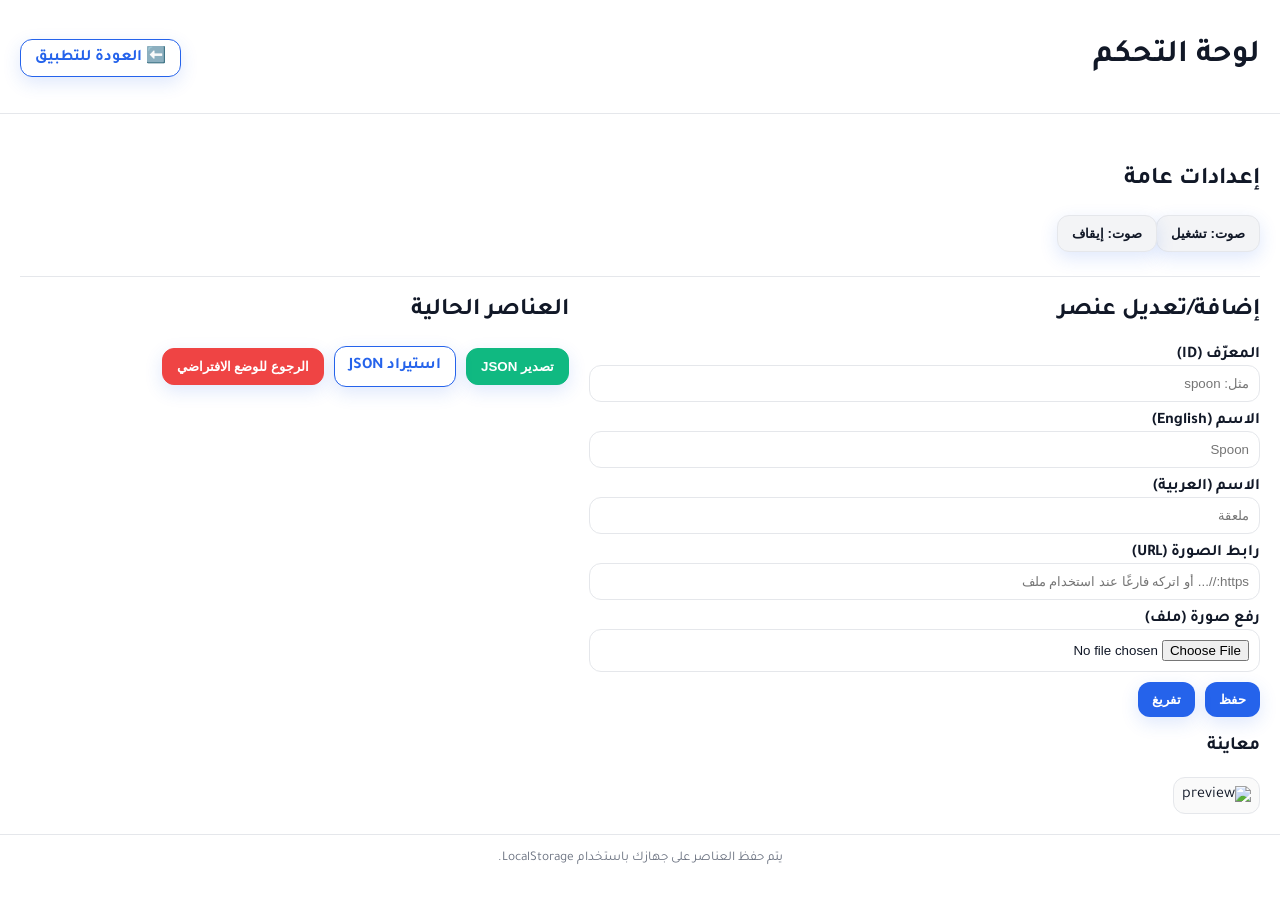
==== admin.html @ 98be7ca0 "Add files via upload" ====
<!DOCTYPE html>
<html lang="ar" dir="rtl">
<head>
  <meta charset="UTF-8" />
  <meta name="viewport" content="width=device-width, initial-scale=1" />
  <title>لوحة التحكم - البطاقات</title>
  <link rel="preconnect" href="https://fonts.googleapis.com">
  <link rel="preconnect" href="https://fonts.gstatic.com" crossorigin>
  <link href="https://fonts.googleapis.com/css2?family=Tajawal:wght@400;700&family=Nunito:wght@600;800&display=swap" rel="stylesheet">
  <link rel="stylesheet" href="bootstrap.css" />
  <link rel="stylesheet" href="animate.css" />
  <link rel="stylesheet" href="admin.css" />
</head>
<body>
  <header class="admin-topbar animated fadeInDown">
    <h1>لوحة التحكم</h1>
    <nav class="admin-actions">
      <a href="index.html" class="btn btn-outline">⬅️ العودة للتطبيق</a>
    </nav>
  </header>

  <main class="admin-main">
    <section style="padding:12px 0;border-bottom:1px solid #E5E7EB">
      <h2>إعدادات عامة</h2>
      <div class="list-actions">
        <div class="btn-group" id="soundGroup" role="group" aria-label="إعدادات الصوت">
          <button id="soundOn"  class="btn btn-subtle" aria-pressed="false">صوت: تشغيل</button>
          <button id="soundOff" class="btn btn-subtle" aria-pressed="true">صوت: إيقاف</button>
        </div>
      </div>
    </section>

    <div class="admin-grid">
      <section>
        <h2>إضافة/تعديل عنصر</h2>
        <form id="adminForm" class="form">
          <label>المعرّف (ID)
            <input type="text" id="f_id" placeholder="مثل: spoon" required />
          </label>
          <label>الاسم (English)
            <input type="text" id="f_en" placeholder="Spoon" required />
          </label>
          <label>الاسم (العربية)
            <input type="text" id="f_ar" placeholder="ملعقة" required />
          </label>
          <label>رابط الصورة (URL)
            <input type="url" id="f_img" placeholder="https://... أو اتركه فارغًا عند استخدام ملف" />
          </label>
          <label>رفع صورة (ملف)
            <input type="file" id="f_file" accept="image/*" />
          </label>
          <div class="form-actions">
            <button type="submit" class="btn btn-primary">حفظ</button>
            <button type="button" id="clearForm" class="btn btn-ghost">تفريغ</button>
          </div>
          <div id="formMsg" class="msg"></div>
        </form>
        <div class="preview">
          <h3>معاينة</h3>
          <img id="adminPreview" class="figure" src="assets/spoon.png" alt="preview" />
        </div>
      </section>

      <section>
        <h2>العناصر الحالية</h2>
        <div class="list-actions">
          <button id="exportJson" class="btn btn-success">تصدير JSON</button>
          <label class="import-label btn btn-outline" style="cursor:pointer">
            استيراد JSON
            <input type="file" id="importJson" accept="application/json" />
          </label>
          <button id="resetDefaults" class="btn btn-danger">الرجوع للوضع الافتراضي</button>
        </div>
        <ul id="itemsList" class="items-list"></ul>
      </section>
    </div>
  </main>

  <footer class="admin-footer">
    <small>يتم حفظ العناصر على جهازك باستخدام LocalStorage.</small>
  </footer>

  <script>const DEFAULT_ITEMS = [{"id": "waiter", "en": "Waiter", "ar": "النادل"}, {"id": "strawberries", "en": "Strawberries", "ar": "فراولة"}, {"id": "biscuits", "en": "Biscuits", "ar": "بسكويت"}, {"id": "spoon", "en": "Spoon", "ar": "ملعقة"}, {"id": "napkin", "en": "Napkin", "ar": "منديل"}, {"id": "fork", "en": "Fork", "ar": "شوكة"}, {"id": "knife", "en": "Knife", "ar": "سكين"}, {"id": "pepper", "en": "Pepper", "ar": "فلفل"}, {"id": "salt", "en": "Salt", "ar": "ملح"}, {"id": "chopsticks", "en": "Chopsticks", "ar": "عيدان أكل"}];</script>
  <script src="admin.js"></script>
</body>
</html>
---- admin.css ----
/* Admin (v3): add sound settings, ripple hidden */
:root{--ripple-duration:.50s}
*{box-sizing:border-box}
.hidden{display:none !important}
body{margin:0;font-family:"Tajawal","Nunito","Segoe UI",Tahoma,Arial,"Noto Sans Arabic",sans-serif;background:#ffffff;color:#111827}
.admin-topbar{display:flex;align-items:center;justify-content:space-between;padding:16px 20px;background:#ffffff;border-bottom:1px solid #E5E7EB}
.admin-actions .btn{border-radius:12px;padding:10px 14px;text-decoration:none;font-weight:600}
.admin-main{padding:20px}
.admin-grid{display:grid;grid-template-columns:1.1fr .9fr;gap:20px}
.form label{display:block;margin:10px 0;font-weight:600}
.form input{width:100%;padding:10px;border:1px solid #E5E7EB;border-radius:12px}
.form-actions{display:flex;gap:10px;margin-top:10px}
.btn{background:#2563EB;color:#fff;border:none;border-radius:12px;padding:10px 14px;cursor:pointer;font-weight:600;box-shadow:0 6px 18px rgba(37,99,235,.15)}
.btn.ghost{background:transparent;color:#111827;border:1px solid #E5E7EB}
.btn-outline{background:#fff;color:#2563EB;border:1px solid #2563EB}
.btn-outline:hover{background:rgba(37,99,235,.06)}
.btn-success{background:#10B981;color:#fff;border:1px solid #10B981}
.btn-danger{background:#EF4444;color:#fff;border:1px solid #EF4444}
.btn-subtle{background:#F3F4F6;color:#111827;border:1px solid #E5E7EB}
.btn-subtle:hover{background:#E5E7EB}
.ripple{display:none !important}
.msg{margin-top:8px;font-size:.95rem;color:#6B7280}
.preview{margin-top:12px}
.figure{max-width:240px;max-height:240px;object-fit:contain;border:1px solid #E5E7EB;border-radius:12px;padding:8px;background:#FAFAFA}
.list-actions{display:flex;gap:10px;align-items:center;margin-bottom:12px}
.items-list{list-style:none;padding:0;margin:0;display:grid;grid-template-columns:repeat(auto-fit,minmax(300px,1fr));gap:12px}
.item-card{border:1px solid #E5E7EB;border-radius:14px;padding:12px;background:#FFFFFF;display:flex;gap:12px;align-items:center;box-shadow:0 4px 12px rgba(0,0,0,.05)}
.item-card img{width:72px;height:72px;object-fit:contain;border-radius:10px;background:#fff;border:1px solid #E5E7EB}
.item-meta{flex:1}
.item-actions{display:flex;gap:8px}
.import-label input{display:none}
.admin-footer{padding:14px 20px;text-align:center;color:#6B7280;border-top:1px solid #E5E7EB}
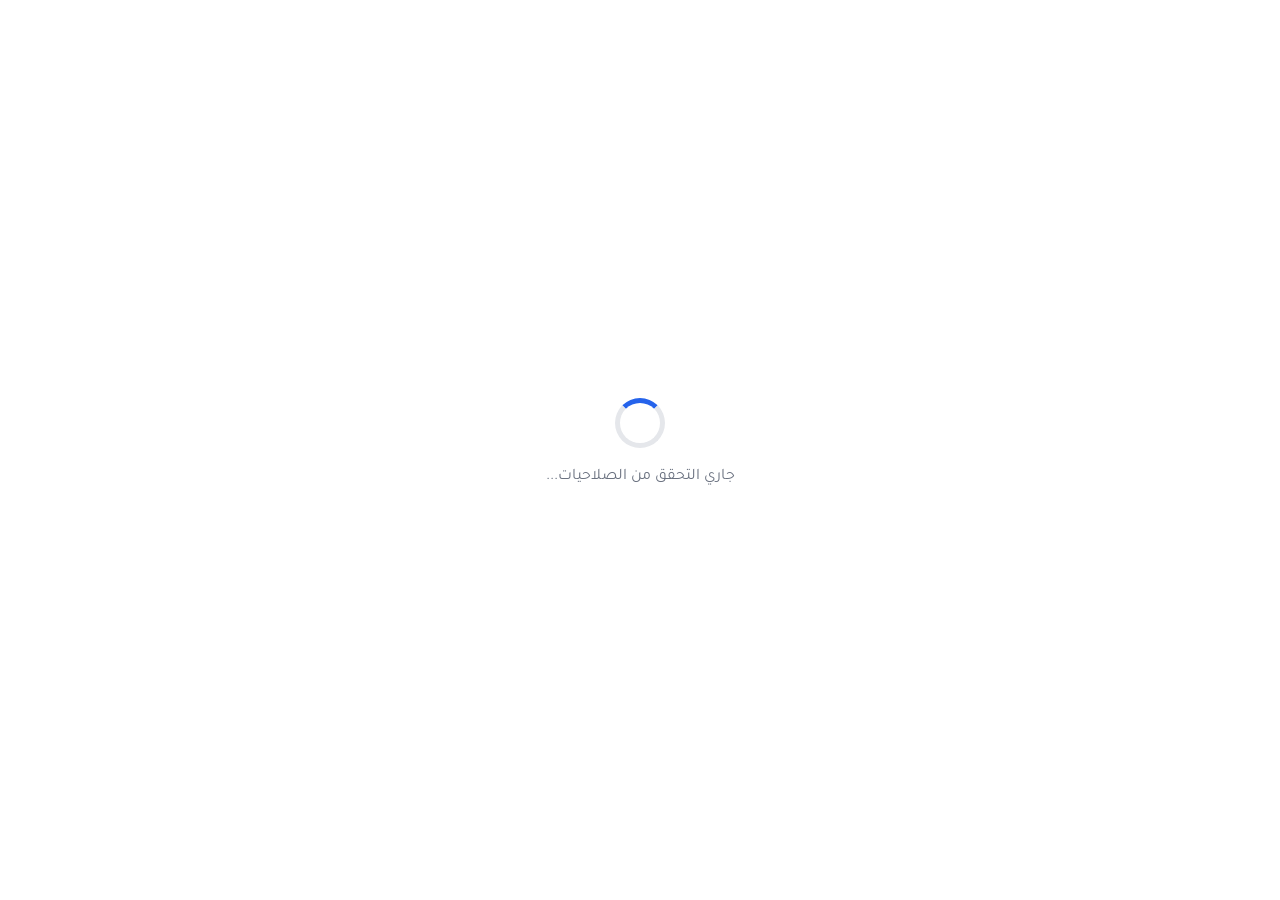
==== commit 541dca4e: "Enhance admin.html with loading screen and user management Added loading screen and user management " ====
--- a/admin.html
+++ b/admin.html
@@ -12,75 +12,432 @@
   <link rel="stylesheet" href="admin.css" />
 </head>
 <body>
-  <header class="admin-topbar animated fadeInDown">
-    <h1>لوحة التحكم</h1>
-    <nav class="admin-actions">
-      <a href="index.html" class="btn btn-outline">⬅️ العودة للتطبيق</a>
-    </nav>
-  </header>
-
-  <main class="admin-main">
-    <section style="padding:12px 0;border-bottom:1px solid #E5E7EB">
-      <h2>إعدادات عامة</h2>
-      <div class="list-actions">
-        <div class="btn-group" id="soundGroup" role="group" aria-label="إعدادات الصوت">
-          <button id="soundOn"  class="btn btn-subtle" aria-pressed="false">صوت: تشغيل</button>
-          <button id="soundOff" class="btn btn-subtle" aria-pressed="true">صوت: إيقاف</button>
-        </div>
+  <!-- شاشة التحميل أثناء التحقق من الصلاحيات -->
+  <div id="loadingScreen" style="display: flex; align-items: center; justify-content: center; height: 100vh; background: white;">
+    <div style="text-align: center;">
+      <div style="width: 50px; height: 50px; border: 5px solid #E5E7EB; border-top-color: #2563EB; border-radius: 50%; animation: spin 1s linear infinite; margin: 0 auto 20px;"></div>
+      <p style="color: #6B7280;">جاري التحقق من الصلاحيات...</p>
+    </div>
+  </div>
+
+  <!-- المحتوى الفعلي (مخفي في البداية) -->
+  <div id="adminContent" style="display: none;">
+    <header class="admin-topbar animated fadeInDown">
+      <div style="display: flex; align-items: center; gap: 15px;">
+        <h1 style="margin: 0;">لوحة التحكم</h1>
+        <span id="userBadge" class="user-badge" style="background: #2563EB; color: white; padding: 4px 12px; border-radius: 20px; font-size: 14px;"></span>
       </div>
-    </section>
-
-    <div class="admin-grid">
-      <section>
-        <h2>إضافة/تعديل عنصر</h2>
-        <form id="adminForm" class="form">
-          <label>المعرّف (ID)
-            <input type="text" id="f_id" placeholder="مثل: spoon" required />
+      <nav class="admin-actions">
+        <a href="index.html" class="btn btn-outline">🏠 الرئيسية</a>
+        <button id="logoutBtn" class="btn btn-subtle">🚪 تسجيل الخروج</button>
+      </nav>
+    </header>
+
+    <main class="admin-main">
+      <!-- قسم إدارة المستخدمين (للمسؤولين فقط) -->
+      <section id="usersSection" class="hidden" style="padding:12px 0;border-bottom:1px solid #E5E7EB;margin-bottom:20px;">
+        <h2>👥 إدارة المستخدمين</h2>
+        <div class="list-actions">
+          <button id="changePasswordBtn" class="btn btn-primary">تغيير كلمة المرور</button>
+          <button id="addUserBtn" class="btn btn-success">إضافة مستخدم جديد</button>
+        </div>
+        <div id="usersList" class="items-list" style="margin-top: 20px;"></div>
+      </section>
+
+      <!-- قسم إدارة الملفات -->
+      <section style="padding:12px 0;border-bottom:1px solid #E5E7EB;margin-bottom:20px;">
+        <h2>🗂️ إدارة الملفات</h2>
+        <div class="list-actions">
+          <label class="btn btn-primary" style="cursor:pointer">
+            📁 رفع ملف البيانات
+            <input type="file" id="adminFileUpload" accept=".json" style="display:none">
           </label>
-          <label>الاسم (English)
-            <input type="text" id="f_en" placeholder="Spoon" required />
-          </label>
-          <label>الاسم (العربية)
-            <input type="text" id="f_ar" placeholder="ملعقة" required />
-          </label>
-          <label>رابط الصورة (URL)
-            <input type="url" id="f_img" placeholder="https://... أو اتركه فارغًا عند استخدام ملف" />
-          </label>
-          <label>رفع صورة (ملف)
-            <input type="file" id="f_file" accept="image/*" />
-          </label>
-          <div class="form-actions">
-            <button type="submit" class="btn btn-primary">حفظ</button>
-            <button type="button" id="clearForm" class="btn btn-ghost">تفريغ</button>
-          </div>
-          <div id="formMsg" class="msg"></div>
-        </form>
-        <div class="preview">
-          <h3>معاينة</h3>
-          <img id="adminPreview" class="figure" src="assets/spoon.png" alt="preview" />
-        </div>
+          <button id="adminSaveFile" class="btn btn-success">💾 حفظ البيانات إلى ملف</button>
+          <button id="adminUseDefaults" class="btn btn-outline">🔄 استخدام البيانات الافتراضية</button>
+          <button id="backupData" class="btn btn-subtle">💾 نسخة احتياطية</button>
+        </div>
+        <div id="fileInfo" style="margin-top:10px;color:#666;font-size:0.9rem;"></div>
       </section>
 
-      <section>
-        <h2>العناصر الحالية</h2>
+      <!-- قسم الإعدادات العامة -->
+      <section style="padding:12px 0;border-bottom:1px solid #E5E7EB;margin-bottom:20px;">
+        <h2>⚙️ إعدادات عامة</h2>
         <div class="list-actions">
-          <button id="exportJson" class="btn btn-success">تصدير JSON</button>
-          <label class="import-label btn btn-outline" style="cursor:pointer">
-            استيراد JSON
-            <input type="file" id="importJson" accept="application/json" />
-          </label>
-          <button id="resetDefaults" class="btn btn-danger">الرجوع للوضع الافتراضي</button>
-        </div>
-        <ul id="itemsList" class="items-list"></ul>
+          <div class="btn-group" id="soundGroup" role="group" aria-label="إعدادات الصوت">
+            <button id="soundOn" class="btn btn-subtle" aria-pressed="false">🔊 صوت: تشغيل</button>
+            <button id="soundOff" class="btn btn-subtle" aria-pressed="true">🔇 صوت: إيقاف</button>
+          </div>
+          <button id="toggleAnimations" class="btn btn-subtle">✨ تفعيل/إيقاف الحركات</button>
+          <button id="resetSettings" class="btn btn-outline">🔄 إعادة تعيين الإعدادات</button>
+        </div>
+        
+        <!-- إحصائيات الاستخدام (للمسؤولين فقط) -->
+        <div id="statsSection" class="hidden" style="margin-top: 20px; background: #F9FAFB; padding: 20px; border-radius: 12px;">
+          <h3>📊 إحصائيات الاستخدام</h3>
+          <div style="display: grid; grid-template-columns: repeat(auto-fit, minmax(200px, 1fr)); gap: 15px; margin-top: 15px;">
+            <div style="background: white; padding: 15px; border-radius: 10px; border: 1px solid #E5E7EB;">
+              <div style="font-size: 24px; font-weight: 700; color: #2563EB;">0</div>
+              <div style="color: #6B7280; font-size: 14px;">عدد البطاقات</div>
+            </div>
+            <div style="background: white; padding: 15px; border-radius: 10px; border: 1px solid #E5E7EB;">
+              <div style="font-size: 24px; font-weight: 700; color: #10B981;">0</div>
+              <div style="color: #6B7280; font-size: 14px;">مرات التشغيل</div>
+            </div>
+            <div style="background: white; padding: 15px; border-radius: 10px; border: 1px solid #E5E7EB;">
+              <div style="font-size: 24px; font-weight: 700; color: #F59E0B;">0%</div>
+              <div style="color: #6B7280; font-size: 14px;">معدل النجاح</div>
+            </div>
+          </div>
+        </div>
       </section>
+
+      <div class="admin-grid">
+        <section>
+          <h2>➕ إضافة/تعديل عنصر</h2>
+          <form id="adminForm" class="form">
+            <label>🏷️ المعرّف (ID)
+              <input type="text" id="f_id" placeholder="مثل: spoon" required />
+            </label>
+            <label>🇬🇧 الاسم (English)
+              <input type="text" id="f_en" placeholder="Spoon" required />
+            </label>
+            <label>🇸🇦 الاسم (العربية)
+              <input type="text" id="f_ar" placeholder="ملعقة" required />
+            </label>
+            <label>🖼️ رابط الصورة (URL)
+              <input type="url" id="f_img" placeholder="https://... أو اتركه فارغًا عند استخدام ملف" />
+            </label>
+            <label>📤 رفع صورة (ملف)
+              <input type="file" id="f_file" accept="image/*" />
+              <small style="color: #6B7280; display: block; margin-top: 5px;">الحجم الأقصى: 2MB - الصيغ المدعومة: PNG, JPG, GIF</small>
+            </label>
+            
+            <!-- فئات التصنيف (جديد) -->
+            <label>📂 الفئة
+              <select id="f_category" style="width: 100%; padding: 10px; border: 1px solid #E5E7EB; border-radius: 12px; margin-top: 5px;">
+                <option value="عام">عام</option>
+                <option value="مطبخ">مطبخ</option>
+                <option value="مدرسة">مدرسة</option>
+                <option value="حيوانات">حيوانات</option>
+                <option value="ألوان">ألوان</option>
+                <option value="أرقام">أرقام</option>
+              </select>
+            </label>
+            
+            <!-- مستوى الصعوبة (جديد) -->
+            <label>⭐ مستوى الصعوبة
+              <div style="display: flex; gap: 10px; margin-top: 5px;">
+                <label style="display: flex; align-items: center; gap: 5px;">
+                  <input type="radio" name="difficulty" value="1" checked> سهل
+                </label>
+                <label style="display: flex; align-items: center; gap: 5px;">
+                  <input type="radio" name="difficulty" value="2"> متوسط
+                </label>
+                <label style="display: flex; align-items: center; gap: 5px;">
+                  <input type="radio" name="difficulty" value="3"> صعب
+                </label>
+              </div>
+            </label>
+            
+            <div class="form-actions">
+              <button type="submit" class="btn btn-primary">💾 حفظ العنصر</button>
+              <button type="button" id="clearForm" class="btn btn-ghost">🗑️ تفريغ النموذج</button>
+              <button type="button" id="duplicateBtn" class="btn btn-subtle">📋 نسخ العنصر</button>
+            </div>
+            <div id="formMsg" class="msg"></div>
+          </form>
+          <div class="preview">
+            <h3>👀 معاينة</h3>
+            <img id="adminPreview" class="figure" src="" alt="preview" />
+            <div id="previewInfo" style="margin-top: 10px; font-size: 14px; color: #6B7280;"></div>
+          </div>
+        </section>
+
+        <section>
+          <h2>📋 العناصر الحالية</h2>
+          <div class="list-actions">
+            <div style="display: flex; gap: 10px; align-items: center;">
+              <input type="text" id="searchItems" placeholder="🔍 بحث عن عنصر..." style="padding: 8px 12px; border: 1px solid #E5E7EB; border-radius: 8px; width: 200px;">
+              <select id="filterCategory" style="padding: 8px 12px; border: 1px solid #E5E7EB; border-radius: 8px;">
+                <option value="">جميع الفئات</option>
+                <option value="عام">عام</option>
+                <option value="مطبخ">مطبخ</option>
+                <option value="مدرسة">مدرسة</option>
+              </select>
+              <select id="sortItems" style="padding: 8px 12px; border: 1px solid #E5E7EB; border-radius: 8px;">
+                <option value="name_asc">الاسم (أ-ي)</option>
+                <option value="name_desc">الاسم (ي-أ)</option>
+                <option value="date_new">الأحدث أولاً</option>
+                <option value="date_old">الأقدم أولاً</option>
+              </select>
+            </div>
+            <div style="display: flex; gap: 10px;">
+              <button id="exportJson" class="btn btn-success">📤 تصدير JSON</button>
+              <label class="import-label btn btn-outline" style="cursor:pointer">
+                📥 استيراد JSON
+                <input type="file" id="importJson" accept="application/json" />
+              </label>
+              <button id="resetDefaults" class="btn btn-danger">🔄 الرجوع للوضع الافتراضي</button>
+            </div>
+          </div>
+          
+          <!-- إحصائيات سريعة -->
+          <div style="display: flex; gap: 10px; margin: 15px 0; flex-wrap: wrap;">
+            <span style="background: #F3F4F6; padding: 5px 10px; border-radius: 20px; font-size: 14px;">المجموع: <strong id="totalItems">0</strong></span>
+            <span style="background: #DBEAFE; padding: 5px 10px; border-radius: 20px; font-size: 14px;">العربية: <strong id="arItems">0</strong></span>
+            <span style="background: #D1FAE5; padding: 5px 10px; border-radius: 20px; font-size: 14px;">الإنجليزية: <strong id="enItems">0</strong></span>
+            <span style="background: #FEF3C7; padding: 5px 10px; border-radius: 20px; font-size: 14px;">بصور: <strong id="withImages">0</strong></span>
+          </div>
+          
+          <ul id="itemsList" class="items-list"></ul>
+          
+          <!-- تنقل الصفحات -->
+          <div id="pagination" style="display: flex; justify-content: center; gap: 10px; margin-top: 20px; display: none;">
+            <button class="btn btn-subtle page-btn" data-page="prev">السابق</button>
+            <div id="pageNumbers" style="display: flex; gap: 5px;"></div>
+            <button class="btn btn-subtle page-btn" data-page="next">التالي</button>
+          </div>
+        </section>
+      </div>
+    </main>
+
+    <footer class="admin-footer">
+      <small><span id="currentDate"></span></small>
+    </footer>
+  </div>
+
+  <!-- نمط CSS إضافي -->
+  <style>
+    @keyframes spin {
+      0% { transform: rotate(0deg); }
+      100% { transform: rotate(360deg); }
+    }
+    
+    .user-badge {
+      font-size: 12px;
+      padding: 2px 8px;
+      border-radius: 12px;
+    }
+    
+    .user-badge.admin {
+      background: #2563EB;
+      color: white;
+    }
+    
+    .user-badge.guest {
+      background: #6B7280;
+      color: white;
+    }
+    
+    .user-badge.editor {
+      background: #10B981;
+      color: white;
+    }
+    
+    .item-card {
+      position: relative;
+      transition: transform 0.2s ease, box-shadow 0.2s ease;
+    }
+    
+    .item-card:hover {
+      transform: translateY(-2px);
+      box-shadow: 0 10px 25px rgba(0, 0, 0, 0.1);
+    }
+    
+    .item-tags {
+      display: flex;
+      gap: 5px;
+      margin-top: 8px;
+      flex-wrap: wrap;
+    }
+    
+    .item-tag {
+      background: #E5E7EB;
+      color: #4B5563;
+      padding: 2px 8px;
+      border-radius: 10px;
+      font-size: 11px;
+    }
+    
+    .item-tag.category {
+      background: #DBEAFE;
+      color: #1E40AF;
+    }
+    
+    .item-tag.difficulty-1 {
+      background: #D1FAE5;
+      color: #065F46;
+    }
+    
+    .item-tag.difficulty-2 {
+      background: #FEF3C7;
+      color: #92400E;
+    }
+    
+    .item-tag.difficulty-3 {
+      background: #FEE2E2;
+      color: #991B1B;
+    }
+    
+    /* نماذج منبثقة */
+    .modal-overlay {
+      position: fixed;
+      top: 0;
+      left: 0;
+      right: 0;
+      bottom: 0;
+      background: rgba(0, 0, 0, 0.5);
+      display: flex;
+      align-items: center;
+      justify-content: center;
+      z-index: 1000;
+      padding: 20px;
+    }
+    
+    .modal {
+      background: white;
+      border-radius: 16px;
+      padding: 30px;
+      max-width: 500px;
+      width: 100%;
+      max-height: 90vh;
+      overflow-y: auto;
+      animation: fadeInUp 0.3s ease;
+    }
+    
+    .modal h2 {
+      margin-top: 0;
+      color: #111827;
+    }
+    
+    .modal-actions {
+      display: flex;
+      gap: 10px;
+      margin-top: 20px;
+      justify-content: flex-end;
+    }
+    
+    /* تأثيرات التحقق */
+    .shake {
+      animation: shake 0.5s ease;
+    }
+    
+    @keyframes shake {
+      0%, 100% { transform: translateX(0); }
+      25% { transform: translateX(-5px); }
+      75% { transform: translateX(5px); }
+    }
+    
+    /* تخصيص شريط التمرير */
+    ::-webkit-scrollbar {
+      width: 8px;
+      height: 8px;
+    }
+    
+    ::-webkit-scrollbar-track {
+      background: #F3F4F6;
+      border-radius: 4px;
+    }
+    
+    ::-webkit-scrollbar-thumb {
+      background: #9CA3AF;
+      border-radius: 4px;
+    }
+    
+    ::-webkit-scrollbar-thumb:hover {
+      background: #6B7280;
+    }
+  </style>
+
+  <!-- النماذج المنبثقة -->
+  <div id="changePasswordModal" class="modal-overlay hidden">
+    <div class="modal">
+      <h2>تغيير كلمة المرور</h2>
+      <form id="passwordForm">
+        <div style="margin-bottom: 15px;">
+          <label style="display: block; margin-bottom: 5px; font-weight: 600;">كلمة المرور الحالية</label>
+          <input type="password" id="currentPassword" style="width: 100%; padding: 10px; border: 1px solid #E5E7EB; border-radius: 8px;" required>
+        </div>
+        <div style="margin-bottom: 15px;">
+          <label style="display: block; margin-bottom: 5px; font-weight: 600;">كلمة المرور الجديدة</label>
+          <input type="password" id="newPassword" style="width: 100%; padding: 10px; border: 1px solid #E5E7EB; border-radius: 8px;" required>
+          <small style="color: #6B7280; display: block; margin-top: 5px;">يجب أن تحتوي على 6 أحرف على الأقل</small>
+        </div>
+        <div style="margin-bottom: 20px;">
+          <label style="display: block; margin-bottom: 5px; font-weight: 600;">تأكيد كلمة المرور الجديدة</label>
+          <input type="password" id="confirmPassword" style="width: 100%; padding: 10px; border: 1px solid #E5E7EB; border-radius: 8px;" required>
+        </div>
+        <div id="passwordError" style="color: #DC2626; margin-bottom: 15px; display: none;"></div>
+        <div class="modal-actions">
+          <button type="submit" class="btn btn-primary">💾 حفظ التغييرات</button>
+          <button type="button" id="cancelPassword" class="btn btn-subtle">إلغاء</button>
+        </div>
+      </form>
     </div>
-  </main>
-
-  <footer class="admin-footer">
-    <small>يتم حفظ العناصر على جهازك باستخدام LocalStorage.</small>
-  </footer>
-
-  <script>const DEFAULT_ITEMS = [{"id": "waiter", "en": "Waiter", "ar": "النادل"}, {"id": "strawberries", "en": "Strawberries", "ar": "فراولة"}, {"id": "biscuits", "en": "Biscuits", "ar": "بسكويت"}, {"id": "spoon", "en": "Spoon", "ar": "ملعقة"}, {"id": "napkin", "en": "Napkin", "ar": "منديل"}, {"id": "fork", "en": "Fork", "ar": "شوكة"}, {"id": "knife", "en": "Knife", "ar": "سكين"}, {"id": "pepper", "en": "Pepper", "ar": "فلفل"}, {"id": "salt", "en": "Salt", "ar": "ملح"}, {"id": "chopsticks", "en": "Chopsticks", "ar": "عيدان أكل"}];</script>
+  </div>
+
+  <div id="userModal" class="modal-overlay hidden">
+    <div class="modal">
+      <h2>إضافة مستخدم جديد</h2>
+      <form id="userForm">
+        <div style="margin-bottom: 15px;">
+          <label style="display: block; margin-bottom: 5px; font-weight: 600;">اسم المستخدم</label>
+          <input type="text" id="newUsername" style="width: 100%; padding: 10px; border: 1px solid #E5E7EB; border-radius: 8px;" required>
+        </div>
+        <div style="margin-bottom: 15px;">
+          <label style="display: block; margin-bottom: 5px; font-weight: 600;">كلمة المرور</label>
+          <input type="password" id="newUserPassword" style="width: 100%; padding: 10px; border: 1px solid #E5E7EB; border-radius: 8px;" required>
+        </div>
+        <div style="margin-bottom: 20px;">
+          <label style="display: block; margin-bottom: 5px; font-weight: 600;">الصلاحية</label>
+          <select id="userRole" style="width: 100%; padding: 10px; border: 1px solid #E5E7EB; border-radius: 8px;">
+            <option value="editor">محرر (يمكنه التعديل فقط)</option>
+            <option value="admin">مسؤول (صلاحيات كاملة)</option>
+          </select>
+        </div>
+        <div id="userError" style="color: #DC2626; margin-bottom: 15px; display: none;"></div>
+        <div class="modal-actions">
+          <button type="submit" class="btn btn-primary">➕ إضافة المستخدم</button>
+          <button type="button" id="cancelUser" class="btn btn-subtle">إلغاء</button>
+        </div>
+      </form>
+    </div>
+  </div>
+
+  <div id="backupModal" class="modal-overlay hidden">
+    <div class="modal">
+      <h2>💾 النسخ الاحتياطي</h2>
+      <div style="margin-bottom: 20px;">
+        <p>يمكنك إنشاء نسخة احتياطية من جميع البيانات والإعدادات:</p>
+        <div style="background: #F9FAFB; padding: 15px; border-radius: 10px; margin-top: 15px;">
+          <div style="display: flex; align-items: center; justify-content: space-between; margin-bottom: 10px;">
+            <span>البيانات الحالية</span>
+            <button id="backupNow" class="btn btn-success" style="padding: 5px 10px; font-size: 14px;">تنزيل النسخة</button>
+          </div>
+          <div style="display: flex; align-items: center; justify-content: space-between;">
+            <span>الإعدادات</span>
+            <button id="backupSettings" class="btn btn-outline" style="padding: 5px 10px; font-size: 14px;">تنزيل الإعدادات</button>
+          </div>
+        </div>
+      </div>
+      <div style="margin-bottom: 20px;">
+        <h3>استعادة نسخة احتياطية</h3>
+        <label class="btn btn-subtle" style="cursor:pointer; display: inline-block; margin-top: 10px;">
+          📁 اختيار ملف النسخة
+          <input type="file" id="restoreBackup" accept=".json,.backup" style="display:none">
+        </label>
+      </div>
+      <div class="modal-actions">
+        <button type="button" id="closeBackup" class="btn btn-primary">إغلاق</button>
+      </div>
+    </div>
+  </div>
+
+  <script>
+    const DEFAULT_ITEMS = [{"id": "waiter", "en": "Waiter", "ar": "النادل"}, {"id": "strawberries", "en": "Strawberries", "ar": "فراولة"}, {"id": "biscuits", "en": "Biscuits", "ar": "بسكويت"}, {"id": "spoon", "en": "Spoon", "ar": "ملعقة"}, {"id": "napkin", "en": "Napkin", "ar": "منديل"}, {"id": "fork", "en": "Fork", "ar": "شوكة"}, {"id": "knife", "en": "Knife", "ar": "سكين"}, {"id": "pepper", "en": "Pepper", "ar": "فلفل"}, {"id": "salt", "en": "Salt", "ar": "ملح"}, {"id": "chopsticks", "en": "Chopsticks", "ar": "عيدان أكل"}];
+  </script>
+  
+  <!-- سيتم تعديل admin.js في الملف التالي -->
   <script src="admin.js"></script>
 </body>
-</html>+</html>
